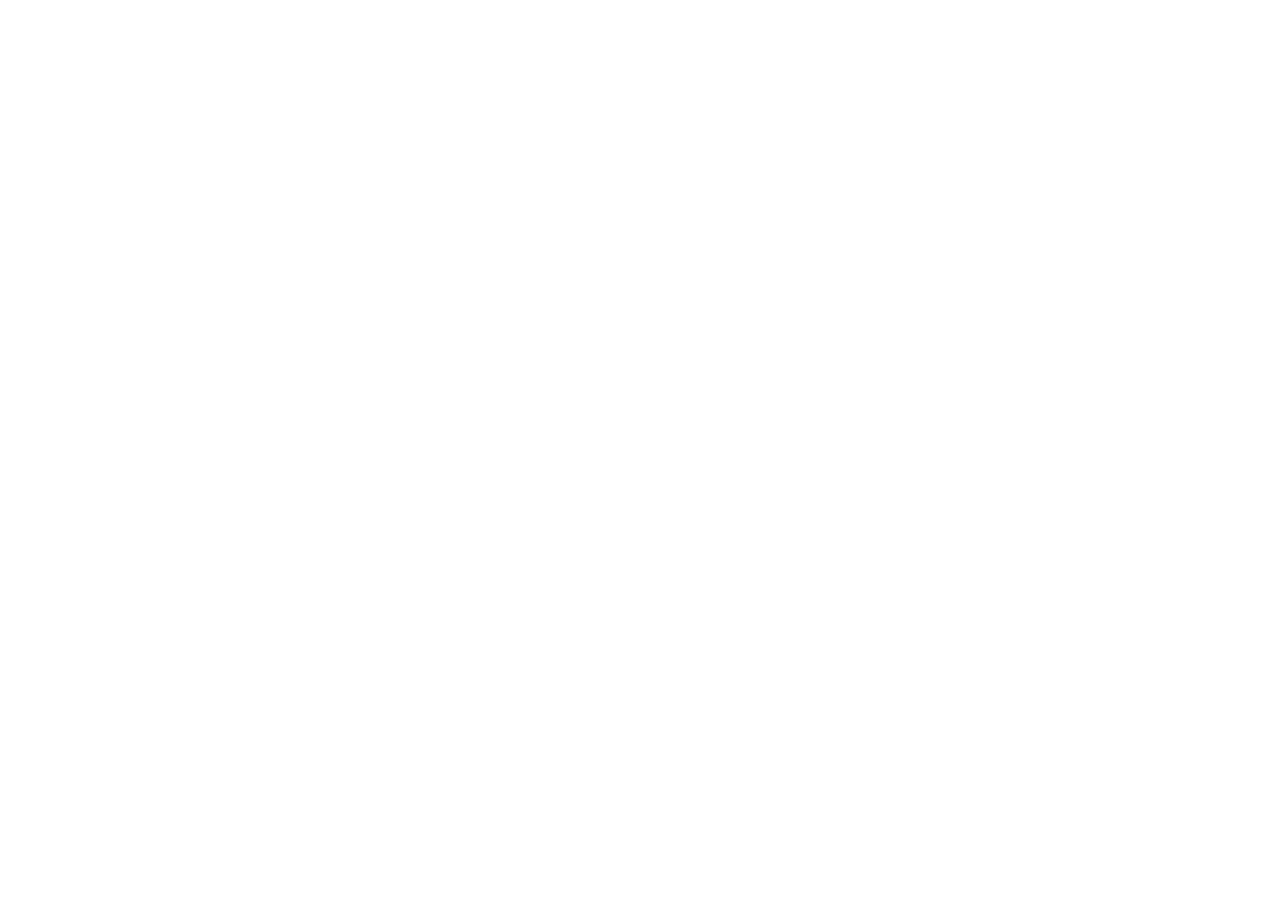
==== PSD/index.html @ a9e2efb4 "first commit" ====
<!DOCTYPE html>
<html>
<head>
	<meta charset="utf-8">
	<meta name="viewport" content="width=device-width, initial-scale=1">
	<title>Chuyên Đề 3</title>
	<link rel="stylesheet" type="text/css" href="CSS/style.css">
	<script type="text/javascript" src="js/Script.js"></script>
</head>
<body>
	
</body>
</html>
---- PSD/CSS/style.css ----
style.css
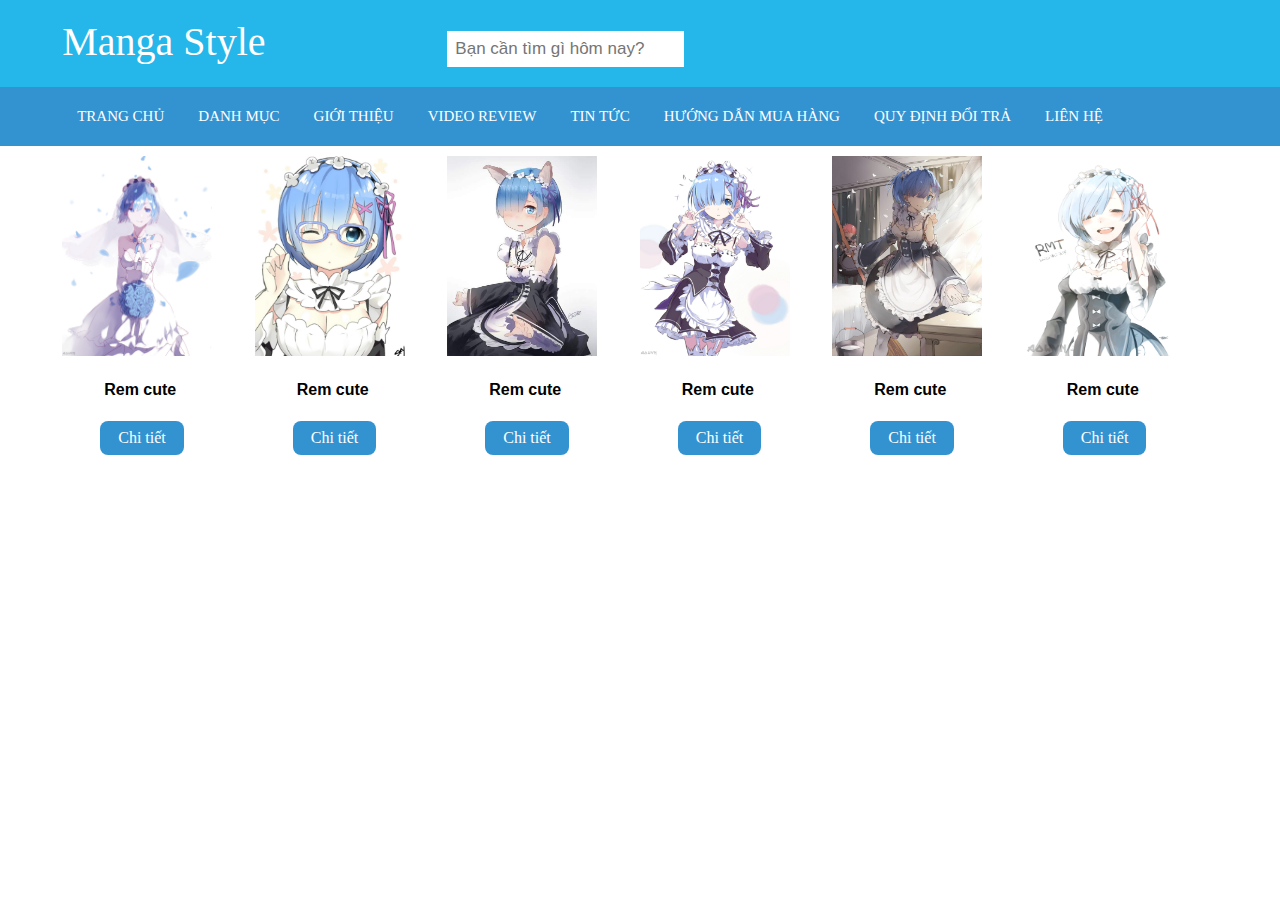
==== commit d3ec818a: "five commit" ====
--- a/PSD/index.html
+++ b/PSD/index.html
@@ -8,6 +8,76 @@
 	<script type="text/javascript" src="js/Script.js"></script>
 </head>
 <body>
-	
+	<div class="Container_Head">
+		<div class="header">
+			<div class="container">
+				<div class="row">
+					<div class="logo">Manga Style</div>
+					<div class="search">
+						<input type="search" placeholder="Bạn cần tìm gì hôm nay?" name="">
+					</div>
+				</div>
+			</div>
+		</div>	
+
+		<div class="menu">
+			<div class="container">
+				<ul>
+					<li><a href="#">TRANG CHỦ</a></li>
+					<li><a href="#">DANH MỤC</a></li>
+					<li><a href="#">GIỚI THIỆU</a></li>
+					<li><a href="#">VIDEO REVIEW</a></li>
+					<li><a href="#">TIN TỨC</a></li>
+					<li><a href="#">HƯỚNG DẪN MUA HÀNG</a></li>
+					<li><a href="#">QUY ĐỊNH ĐỔI TRẢ</a></li>
+					<li><a href="#">LIÊN HỆ</a></li>
+				</ul>
+			</div>
+		</div>
+
+		<div class="main">
+			<div class="main-top">
+				<div class="container">
+					<div class="row">
+						<div class="col-img">
+							<img src="images/1.png">
+							<h4>Rem cute</h4>
+							<a href="#" class="learn-more">Chi tiết</a>
+						</div>
+						<div class="col-img">
+							<img src="images/2.jpg">
+							<h4>Rem cute</h4>
+							<a href="#" class="learn-more">Chi tiết</a>
+						</div>
+						<div class="col-img">
+							<img src="images/3.jpg">
+							<h4>Rem cute</h4>
+							<a href="#" class="learn-more">Chi tiết</a>
+						</div>
+						<div class="col-img">
+							<img src="images/4.png">
+							<h4>Rem cute</h4>
+							<a href="#" class="learn-more">Chi tiết</a>
+						</div>
+						<div class="col-img">
+							<img src="images/5.jpg">
+							<h4>Rem cute</h4>
+							<a href="#" class="learn-more">Chi tiết</a>
+						</div>
+						<div class="col-img">
+							<img src="images/6.png">
+							<h4>Rem cute</h4>
+							<a href="#" class="learn-more">Chi tiết</a>
+						</div>
+					</div>
+				</div>
+			<div class="main-center">
+				<div class="container">
+					<div class="row"></div>
+				</div>
+			</div>
+		</div>	
+	</div>
+
 </body>
 </html>--- a/PSD/CSS/style.css
+++ b/PSD/CSS/style.css
@@ -1 +1,75 @@
-style.css+@font-face {
+	font-family: 'Pacifico-Regular';
+	src: url('../Fonts/Pacifico-Regular.ttf');
+}
+.Container_Head {
+    margin: -10px;
+}
+.header {
+    background: #25B6EA;
+    color: white;
+    padding: 20px 0;
+}
+.container {
+    width: 90%;
+    margin: auto;
+}
+.row {
+    display: flex;
+}
+.logo {
+    font-size: 40px;
+    font-family: cursive;
+}
+.logo, .search {
+	width: 33.33%;
+}
+
+input[type="search"] {
+    padding: 8px;
+    margin-top: 13px;
+    border: none;
+    font-size: 17px;
+}
+.menu {
+    background: #3393D1;
+    margin: 0;
+}
+ul {
+    list-style: none;
+    margin: 0;
+    padding: 0;
+}
+
+li {
+    display: inline-block;
+    margin: 21px 0px;
+    font-size: 15px;
+}
+
+a {
+    color: white;
+    text-decoration: none;
+    padding: 10px 15px ;
+}
+
+img {
+    width: 150px;
+    height: 200px;
+}
+.col-img {
+    width: 16.66%;
+    margin: 10px 0px;
+}
+h4 {
+    padding: 0 42px;
+    font-family: arial;
+}
+a.learn-more {
+    background: #3393D1;
+    text-decoration: none;
+    padding: 8px 18px;
+    border-radius: 8px;
+    display: inline-block;
+    margin: 0 38px;
+}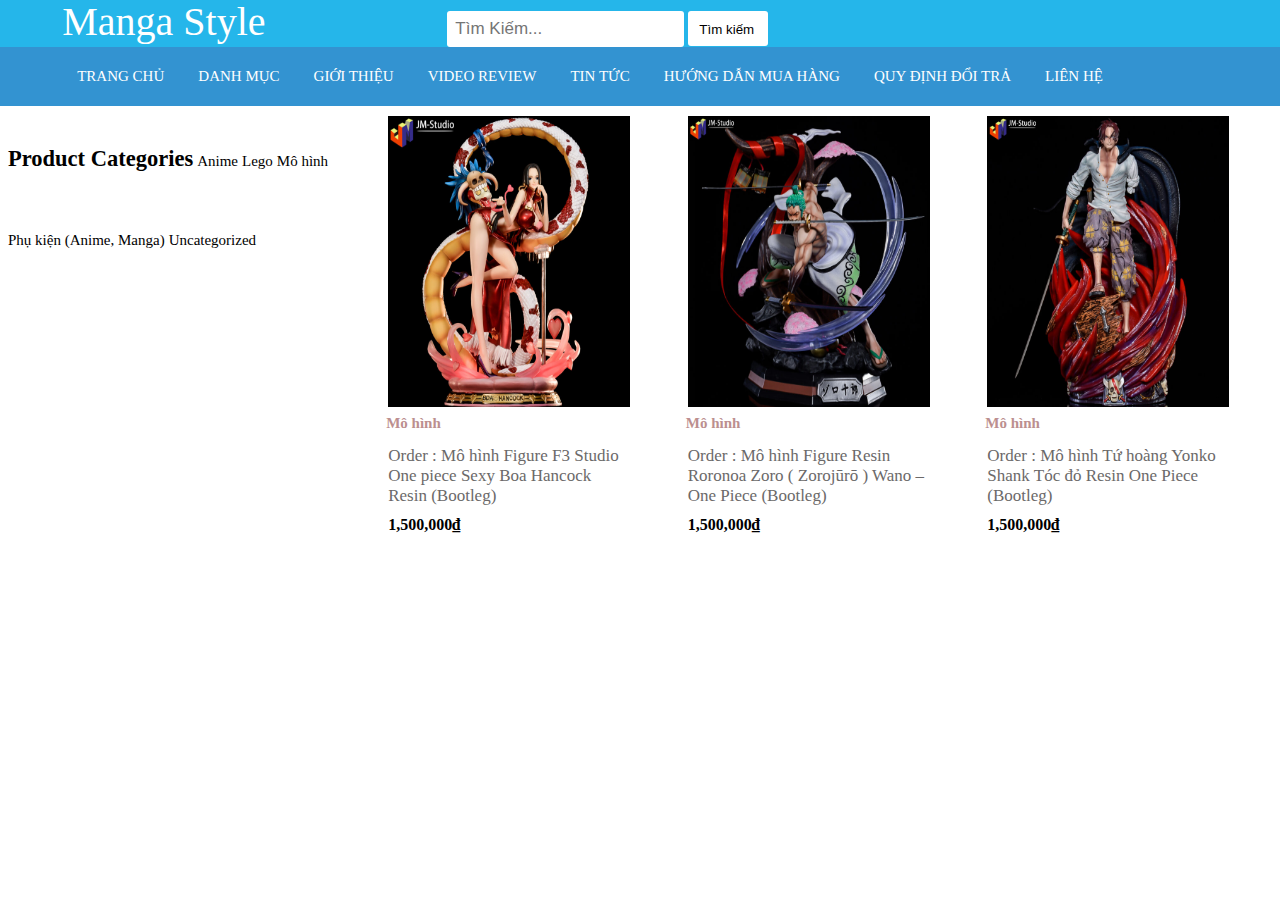
==== commit 938acc20: "6th commit" ====
--- a/PSD/index.html
+++ b/PSD/index.html
@@ -6,6 +6,7 @@
 	<title>Chuyên Đề 3</title>
 	<link rel="stylesheet" type="text/css" href="CSS/style.css">
 	<script type="text/javascript" src="js/Script.js"></script>
+	<link rel="stylesheet" href="https://pro.fontawesome.com/releases/v5.10.0/css/all.css" integrity="sha384-AYmEC3Yw5cVb3ZcuHtOA93w35dYTsvhLPVnYs9eStHfGJvOvKxVfELGroGkvsg+p" crossorigin="anonymous"/>
 </head>
 <body>
 	<div class="Container_Head">
@@ -14,8 +15,10 @@
 				<div class="row">
 					<div class="logo">Manga Style</div>
 					<div class="search">
-						<input type="search" placeholder="Bạn cần tìm gì hôm nay?" name="">
-					</div>
+					<form class="form-inline">
+    					<input class="form-control mr-sm-2" type="search" placeholder="Tìm Kiếm..." aria-label="Search">
+    					<button class="button btn btn-outline-success my-2 my-sm-0" type="submit">Tìm kiếm</button>
+  					</form>
 				</div>
 			</div>
 		</div>	
@@ -36,38 +39,45 @@
 		</div>
 
 		<div class="main">
+			<div class="sidebar">
+				<div class="container">
+					<ul>
+						<li><h2>Product Categories</h2></li>
+						<li>Anime</li>
+						<li>Lego</li>
+						<li>Mô hình</li>
+						<li>Phụ kiện (Anime, Manga)</li>
+						<li>Uncategorized</li>
+					</ul>
+				</div>
+			</div>
+
 			<div class="main-top">
 				<div class="container">
 					<div class="row">
 						<div class="col-img">
-							<img src="images/1.png">
-							<h4>Rem cute</h4>
-							<a href="#" class="learn-more">Chi tiết</a>
+							<a href="#">
+								<img class="img_top" src="images/b.jpg">
+							</a>
+							<h5 class="h5">Mô hình</h5>
+							<a href="#" class="a-h5">Order : Mô hình Figure F3 Studio One piece Sexy Boa Hancock Resin (Bootleg)</a>
+							<h4 class="price">1,500,000₫</h4>
 						</div>
 						<div class="col-img">
-							<img src="images/2.jpg">
-							<h4>Rem cute</h4>
-							<a href="#" class="learn-more">Chi tiết</a>
+							<a href="#">
+								<img class="img_top" src="images/z.jpg">
+							</a>
+							<h5 class="h5">Mô hình</h5>
+							<a href="#" class="a-h5">Order : Mô hình Figure Resin Roronoa Zoro ( Zorojūrō ) Wano – One Piece (Bootleg)</a>
+							<h4 class="price">1,500,000₫</h4>
 						</div>
 						<div class="col-img">
-							<img src="images/3.jpg">
-							<h4>Rem cute</h4>
-							<a href="#" class="learn-more">Chi tiết</a>
-						</div>
-						<div class="col-img">
-							<img src="images/4.png">
-							<h4>Rem cute</h4>
-							<a href="#" class="learn-more">Chi tiết</a>
-						</div>
-						<div class="col-img">
-							<img src="images/5.jpg">
-							<h4>Rem cute</h4>
-							<a href="#" class="learn-more">Chi tiết</a>
-						</div>
-						<div class="col-img">
-							<img src="images/6.png">
-							<h4>Rem cute</h4>
-							<a href="#" class="learn-more">Chi tiết</a>
+							<a href="#">
+								<img class="img_top" src="images/shank.jpg">
+							</a>
+							<h5 class="h5">Mô hình</h5>
+							<a href="#" class="a-h5">Order : Mô hình Tứ hoàng Yonko Shank Tóc đỏ Resin One Piece (Bootleg)</a>
+							<h4 class="price">1,500,000₫</h4>
 						</div>
 					</div>
 				</div>
--- a/PSD/CSS/style.css
+++ b/PSD/CSS/style.css
@@ -8,7 +8,8 @@
 .header {
     background: #25B6EA;
     color: white;
-    padding: 20px 0;
+    width: 100%;
+    height: 100px;
 }
 .container {
     width: 90%;
@@ -25,11 +26,19 @@
 	width: 33.33%;
 }
 
+button {
+    background: white;
+    border: none;
+    padding: 11px 14px 9px 11px;
+    border-radius: 3px;
+}
+
 input[type="search"] {
     padding: 8px;
     margin-top: 13px;
     border: none;
     font-size: 17px;
+    border-radius: 3px;
 }
 .menu {
     background: #3393D1;
@@ -54,17 +63,52 @@
 }
 
 img {
-    width: 150px;
-    height: 200px;
+    width: 242px;
+    height: 291px;
 }
+
+h5 {
+    color: rosybrown;
+    margin: 4px 13px;
+    font-size: 15px;
+}
+
+.a-h5 {
+    color: #6b6969;
+    font-size: 17px;
+    float: left;
+    width: 242px;
+}
+
+.a-h5:hover{
+    color: black;
+}
+
+h4.price {
+    color: black;
+    float: left;
+    margin: auto;
+    padding-left: 15px;
+}
+
 .col-img {
-    width: 16.66%;
+    width: 33.33%;
     margin: 10px 0px;
 }
-h4 {
-    padding: 0 42px;
-    font-family: arial;
+
+.main-top .container {
+    float: right;
+    width: 70%;
+    margin-right: 10px;
 }
+
+.sidebar .container {
+    float: left;
+    width: 25%;
+    margin-left: 10px;
+    color: black;
+}
+
 a.learn-more {
     background: #3393D1;
     text-decoration: none;
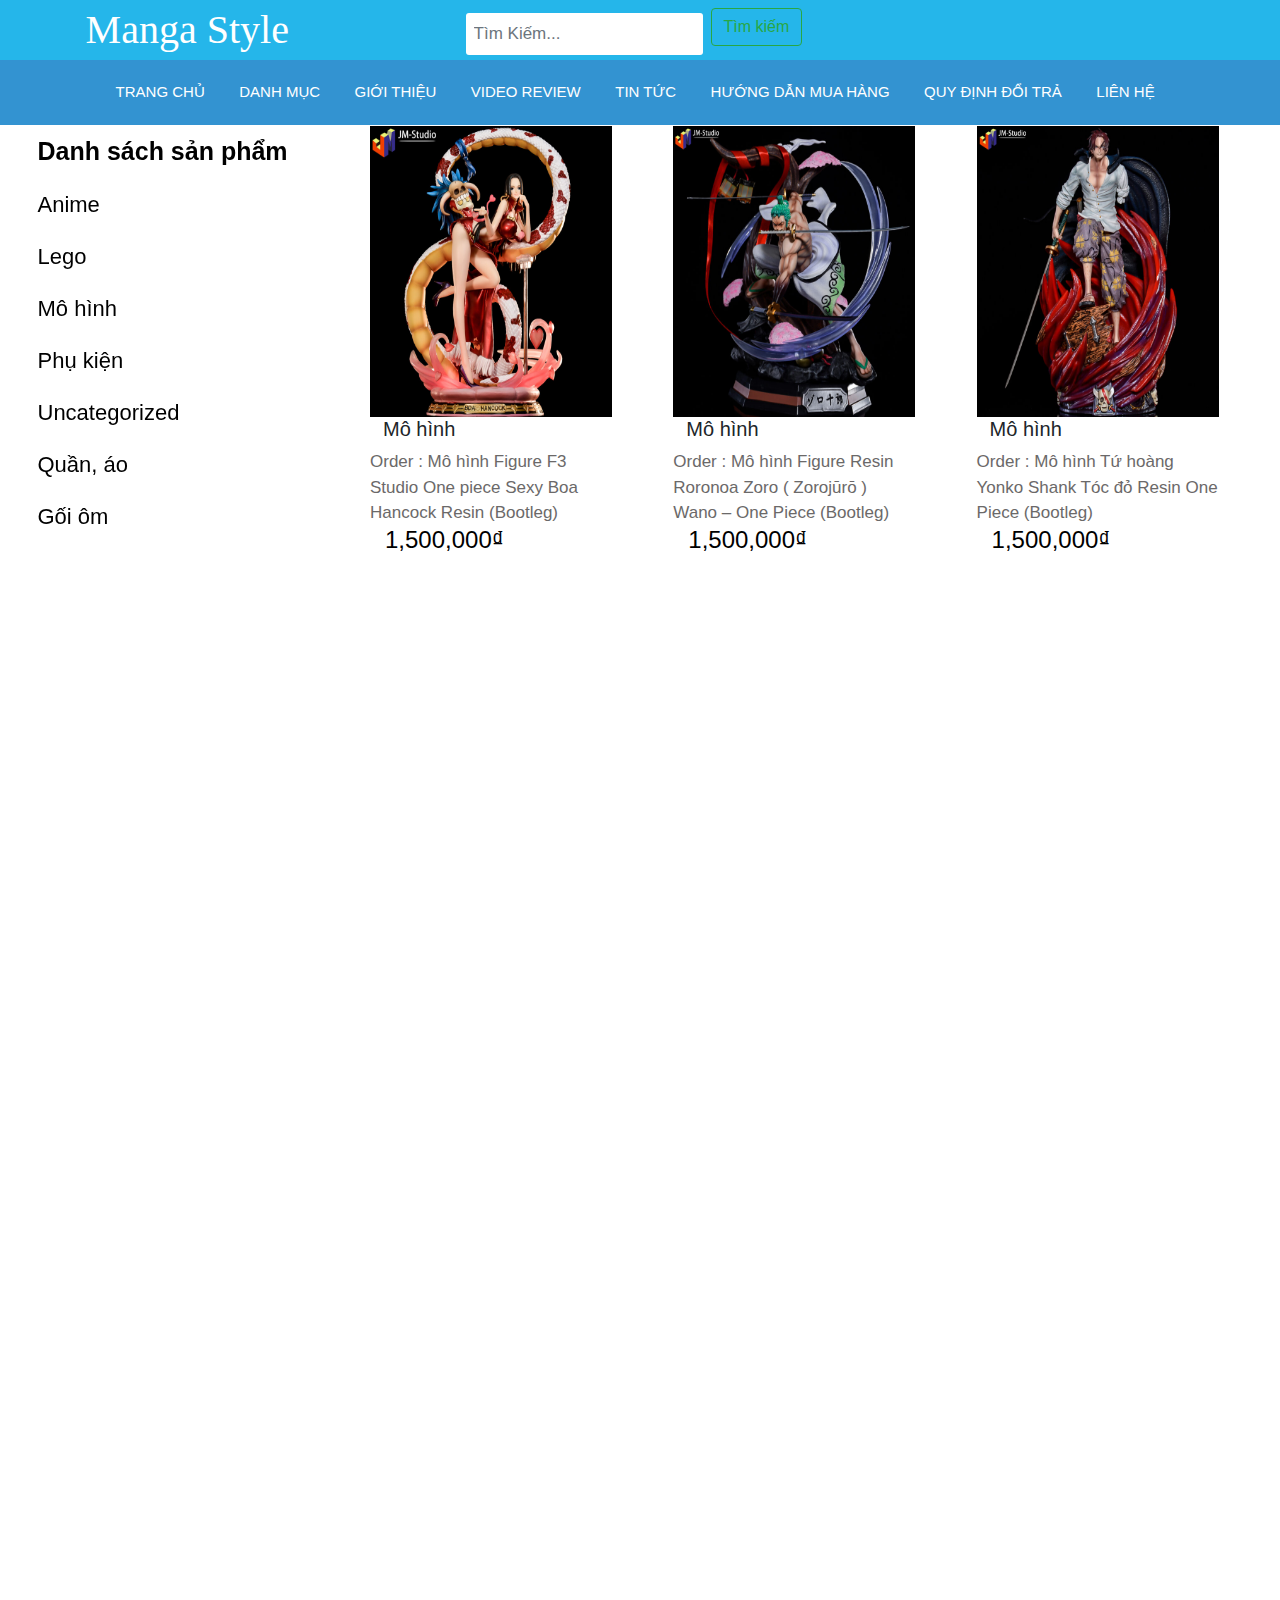
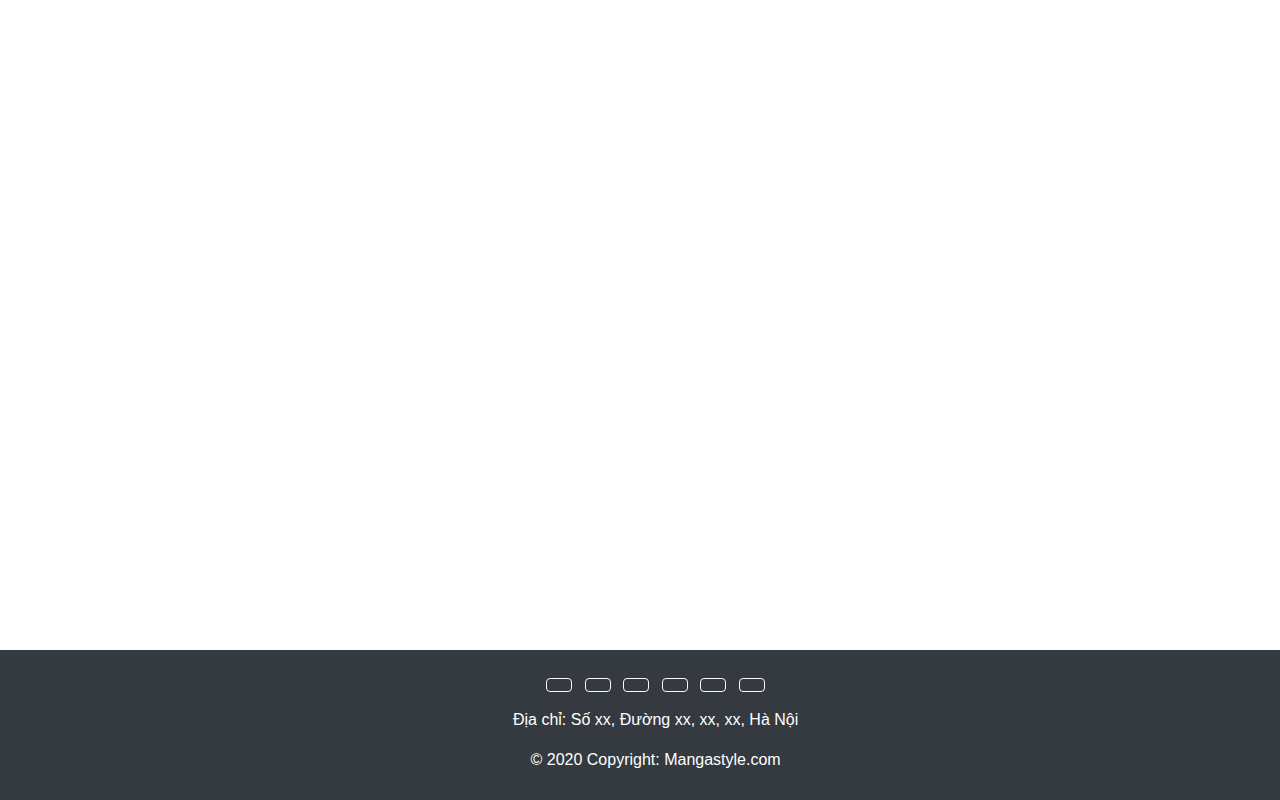
==== commit 2d856a52: "6th commit" ====
--- a/PSD/index.html
+++ b/PSD/index.html
@@ -7,6 +7,7 @@
 	<link rel="stylesheet" type="text/css" href="CSS/style.css">
 	<script type="text/javascript" src="js/Script.js"></script>
 	<link rel="stylesheet" href="https://pro.fontawesome.com/releases/v5.10.0/css/all.css" integrity="sha384-AYmEC3Yw5cVb3ZcuHtOA93w35dYTsvhLPVnYs9eStHfGJvOvKxVfELGroGkvsg+p" crossorigin="anonymous"/>
+	<link rel="stylesheet" href="https://maxcdn.bootstrapcdn.com/bootstrap/4.0.0/css/bootstrap.min.css" integrity="sha384-Gn5384xqQ1aoWXA+058RXPxPg6fy4IWvTNh0E263XmFcJlSAwiGgFAW/dAiS6JXm" crossorigin="anonymous">
 </head>
 <body>
 	<div class="Container_Head">
@@ -36,19 +37,22 @@
 					<li><a href="#">LIÊN HỆ</a></li>
 				</ul>
 			</div>
-		</div>
+		</div>	
+	</div>
 
-		<div class="main">
+	<div class="main">
 			<div class="sidebar">
 				<div class="container">
-					<ul>
-						<li><h2>Product Categories</h2></li>
-						<li>Anime</li>
-						<li>Lego</li>
-						<li>Mô hình</li>
-						<li>Phụ kiện (Anime, Manga)</li>
-						<li>Uncategorized</li>
-					</ul>
+				<ul class="sidebar-nav">
+                    <li class="sidebar-brand"> <a href="#"> Danh sách sản phẩm </a> </li>
+                    <li> <a href="#">Anime</a> </li>
+                    <li> <a href="#">Lego</a> </li>
+                    <li> <a href="#">Mô hình</a> </li>
+                    <li> <a href="#">Phụ kiện</a> </li>
+                    <li> <a href="#">Uncategorized</a> </li>
+                    <li> <a href="#">Quần, áo</a> </li>
+                    <li> <a href="#">Gối ôm</a> </li>
+                </ul>
 				</div>
 			</div>
 
@@ -81,13 +85,61 @@
 						</div>
 					</div>
 				</div>
-			<div class="main-center">
-				<div class="container">
-					<div class="row"></div>
-				</div>
 			</div>
-		</div>	
-	</div>
+		</div>
+  <!-- Footer -->
+<footer class="bg-dark text-center text-white">
+  <!-- Grid container -->
+  <div class="container p-4">
+    <!-- Section: Social media -->
+    <section class="mb-4">
+      <!-- Facebook -->
+      <a class="btn btn-outline-light btn-floating m-1" href="#!" role="button"
+        ><i class="fab fa-facebook-f"></i
+      ></a>
 
+      <!-- Twitter -->
+      <a class="btn btn-outline-light btn-floating m-1" href="#!" role="button"
+        ><i class="fab fa-twitter"></i
+      ></a>
+
+      <!-- Google -->
+      <a class="btn btn-outline-light btn-floating m-1" href="#!" role="button"
+        ><i class="fab fa-google"></i
+      ></a>
+
+      <!-- Instagram -->
+      <a class="btn btn-outline-light btn-floating m-1" href="#!" role="button"
+        ><i class="fab fa-instagram"></i
+      ></a>
+
+      <!-- Linkedin -->
+      <a class="btn btn-outline-light btn-floating m-1" href="#!" role="button"
+        ><i class="fab fa-linkedin-in"></i
+      ></a>
+
+      <!-- Github -->
+      <a class="btn btn-outline-light btn-floating m-1" href="#!" role="button"
+        ><i class="fab fa-github"></i
+      ></a>
+    </section>
+    <!-- Section: Social media -->
+
+    <!-- Section: Text -->
+    <section class="mb-4">
+      <p>
+        Địa chỉ: Số xx, Đường xx, xx, xx, Hà Nội
+      </p>
+    </section>
+    <!-- Section: Text -->
+
+  <!-- Copyright -->
+  <div class="text-center p-3"">
+    © 2020 Copyright:
+    <a class="text-white" href="https://Mangastyle.com/">Mangastyle.com</a>
+  </div>
+  <!-- Copyright -->
+</footer>
+<!-- Footer -->		
 </body>
 </html>--- a/PSD/CSS/style.css
+++ b/PSD/CSS/style.css
@@ -2,14 +2,21 @@
 	font-family: 'Pacifico-Regular';
 	src: url('../Fonts/Pacifico-Regular.ttf');
 }
+
+body {
+    height: 1500px;
+}
+
 .Container_Head {
     margin: -10px;
 }
 .header {
     background: #25B6EA;
     color: white;
-    width: 100%;
+    width: 104%;
     height: 100px;
+    position: fixed;
+    top: 0px;
 }
 .container {
     width: 90%;
@@ -56,12 +63,16 @@
     font-size: 15px;
 }
 
-a {
+.menu a {
     color: white;
     text-decoration: none;
-    padding: 10px 15px ;
+    background-color: transparent;
+    padding: 10px 15px;
 }
 
+.main {
+    margin-top: 126px;
+}
 img {
     width: 242px;
     height: 291px;
@@ -104,16 +115,35 @@
 
 .sidebar .container {
     float: left;
-    width: 25%;
-    margin-left: 10px;
-    color: black;
+    width: 20%;
+    margin-left: 2.5%;
+    margin-top: 10px;
+    background: #25B6EA;
+    text-align: left;
+    border-radius: 3px;
 }
 
-a.learn-more {
-    background: #3393D1;
-    text-decoration: none;
-    padding: 8px 18px;
-    border-radius: 8px;
-    display: inline-block;
-    margin: 0 38px;
-}+ul.sidebar-nav {
+    display: grid;
+    position: fixed;
+}
+
+.sidebar-nav a {
+    color: black;
+    font-size: 22px;
+}
+.sidebar-brand a {
+    font-weight: bold;
+    font-size: 25px;
+}
+.sidebar-nav li {
+    line-height: 8px;
+}
+
+footer.bg-dark.text-center.text-white {
+    position: absolute;
+    bottom: -1500px;
+    width: 104%;
+    height: 150px;
+    line-height: 0px;
+}
